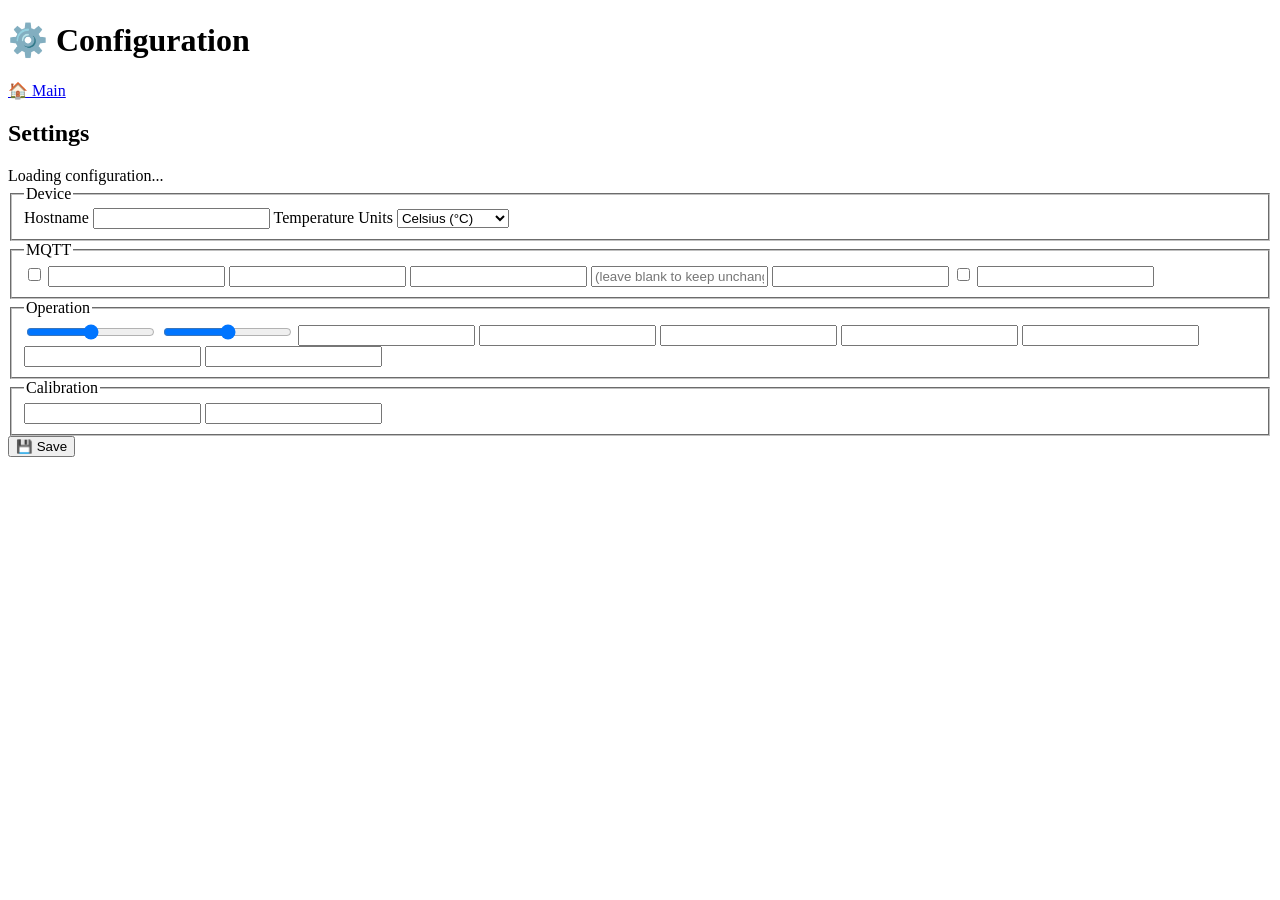
==== data/config.html @ 695e637b "temperature units" ====
<!DOCTYPE html>
<html lang="en">
<head>
	<meta charset="UTF-8">
	<meta name="viewport" content="width=device-width, initial-scale=1.0">
	<title>Cool Bed — Configuration</title>
	<link rel="stylesheet" href="/style.css">
</head>
<body x-data="configApp()" x-init="load()">

	<header>
		<h1>⚙️ Configuration</h1>
		<nav><a href="/">🏠 Main</a></nav>
	</header>

	<main>
		<section class="card config-form">
			<h2>Settings</h2>

			<div class="loading-indicator" x-show="isLoading" x-cloak aria-label="Loading configuration">
				<span class="spinner" aria-hidden="true"></span>
				<span>Loading configuration...</span>
			</div>

			<form x-show="!isLoading" x-cloak @submit.prevent="save()">

				<fieldset>
					<legend>Device</legend>
					<label>Hostname
						<input type="text" x-model="cfg.hostname" pattern="[a-zA-Z0-9_\-]+" required>
					</label>
					<label>Temperature Units
						<select :value="temperatureUnit" @change="changeTemperatureUnit($event.target.value)">
							<option value="C">Celsius (°C)</option>
							<option value="F">Fahrenheit (°F)</option>
						</select>
					</label>
				</fieldset>

				<fieldset>
					<legend>MQTT</legend>
					<label class="checkbox-label">
						<input type="checkbox" x-model="cfg.mqtt"> <span x-text="labelFor('mqtt', 'Enable MQTT')"></span>
					</label>
					<label><span x-text="labelFor('mqttServer', 'Server')"></span>
						<input type="text" x-model="cfg.mqttServer">
					</label>
					<label><span x-text="labelFor('mqttPort', 'Port')"></span>
						<input type="number" x-model.number="cfg.mqttPort" :min="minFor('mqttPort')" :max="maxFor('mqttPort')">
					</label>
					<label><span x-text="labelFor('mqttUsername', 'Username')"></span>
						<input type="text" x-model="cfg.mqttUsername">
					</label>
					<label><span x-text="labelFor('mqttPassword', 'Password')"></span>
						<input type="password" x-model="cfg.mqttPassword" placeholder="(leave blank to keep unchanged)">
					</label>
					<label><span x-text="labelFor('mqttRootTopic', 'Root Topic')"></span>
						<input type="text" x-model="cfg.mqttRootTopic">
					</label>
					<label class="checkbox-label">
						<input type="checkbox" x-model="cfg.mqttHADiscovery"> <span x-text="labelFor('mqttHADiscovery', 'HA MQTT Discovery')"></span>
					</label>
					<label><span x-text="labelFor('mqttHADiscoveryTopic', 'HA Discovery Topic')"></span>
						<input type="text" x-model="cfg.mqttHADiscoveryTopic">
					</label>
				</fieldset>

				<fieldset>
					<legend>Operation</legend>
					<label><span x-text="labelFor('speedSetPoint', 'Speed Set Point') + (unitsFor('speedSetPoint') ? ' (' + unitsFor('speedSetPoint') + ')' : '')"></span>
						<input type="range" :min="minFor('speedSetPoint')" :max="maxFor('speedSetPoint')" x-model.number="cfg.speedSetPoint">
						<span x-text="cfg.speedSetPoint"></span>
					</label>
					<label><span x-text="labelFor('temperatureSetPoint', 'Temperature Set Point') + (unitsFor('temperatureSetPoint') ? ' (' + unitsFor('temperatureSetPoint') + ')' : '')"></span>
						<input type="range" :min="minFor('temperatureSetPoint')" :max="maxFor('temperatureSetPoint')" step="0.5" x-model.number="cfg.temperatureSetPoint">
						<span x-text="cfg.temperatureSetPoint + (unitsFor('temperatureSetPoint') ? ' ' + unitsFor('temperatureSetPoint') : '')"></span>
					</label>
					<label><span x-text="labelFor('outTemperatureCalibrationOffset', 'Outgoing Temperature Offset') + (unitsFor('outTemperatureCalibrationOffset') ? ' (' + unitsFor('outTemperatureCalibrationOffset') + ')' : '')"></span>
						<input type="number" x-model.number="cfg.outTemperatureCalibrationOffset" :min="minFor('outTemperatureCalibrationOffset')" :max="maxFor('outTemperatureCalibrationOffset')" step="any">
					</label>
					<label><span x-text="labelFor('returnTemperatureCalibrationOffset', 'Return Temperature Offset') + (unitsFor('returnTemperatureCalibrationOffset') ? ' (' + unitsFor('returnTemperatureCalibrationOffset') + ')' : '')"></span>
						<input type="number" x-model.number="cfg.returnTemperatureCalibrationOffset" :min="minFor('returnTemperatureCalibrationOffset')" :max="maxFor('returnTemperatureCalibrationOffset')" step="any">
					</label>
					<label><span x-text="labelFor('coolingTemperatureCalibrationOffset', 'Cooling Temperature Offset') + (unitsFor('coolingTemperatureCalibrationOffset') ? ' (' + unitsFor('coolingTemperatureCalibrationOffset') + ')' : '')"></span>
						<input type="number" x-model.number="cfg.coolingTemperatureCalibrationOffset" :min="minFor('coolingTemperatureCalibrationOffset')" :max="maxFor('coolingTemperatureCalibrationOffset')" step="any">
					</label>
					<label><span x-text="labelFor('systemTime', 'System Response Time') + (unitsFor('systemTime') ? ' (' + unitsFor('systemTime') + ')' : '')"></span>
						<input type="number" x-model.number="cfg.systemTime" :min="minFor('systemTime')" :max="maxFor('systemTime')">
					</label>
					<label><span x-text="labelFor('minFlowPulsesPerSec', 'Min Flow Pulses/s') + (unitsFor('minFlowPulsesPerSec') ? ' (' + unitsFor('minFlowPulsesPerSec') + ')' : '')"></span>
						<input type="number" x-model.number="cfg.minFlowPulsesPerSec" :min="minFor('minFlowPulsesPerSec')" :max="maxFor('minFlowPulsesPerSec')">
					</label>
					<label><span x-text="labelFor('maxCurrent', 'Max Current') + (unitsFor('maxCurrent') ? ' (' + unitsFor('maxCurrent') + ')' : '')"></span>
						<input type="number" x-model.number="cfg.maxCurrent" :min="minFor('maxCurrent')" :max="maxFor('maxCurrent')">
					</label>
					<label><span x-text="labelFor('minVoltage', 'Min Voltage') + (unitsFor('minVoltage') ? ' (' + unitsFor('minVoltage') + ')' : '')"></span>
						<input type="number" x-model.number="cfg.minVoltage" :min="minFor('minVoltage')" :max="maxFor('minVoltage')">
					</label>
				</fieldset>

				<fieldset>
					<legend>Calibration</legend>
					<label><span x-text="labelFor('calibrationVolume', 'Calibration Volume') + (unitsFor('calibrationVolume') ? ' (' + unitsFor('calibrationVolume') + ')' : '')"></span>
						<input type="number" x-model.number="cfg.calibrationVolume" :min="minFor('calibrationVolume')" :max="maxFor('calibrationVolume')">
					</label>
					<label><span x-text="labelFor('calibrationFlowPulses', 'Flow Pulses During Calibration')"></span>
						<input type="number" x-model.number="cfg.calibrationFlowPulses" :min="minFor('calibrationFlowPulses')" :max="maxFor('calibrationFlowPulses')">
					</label>
				</fieldset>

				<div class="form-actions">
					<button type="submit" class="btn btn-primary">💾 Save</button>
				</div>
			</form>

			<template x-if="notification">
				<div class="notification" :class="notificationClass" x-text="notification"></div>
			</template>
		</section>
	</main>

	<script src="/alpine.min.js" defer></script>
	<script src="/temperature-units.js"></script>
	<script src="/config.js"></script>
</body>
</html>
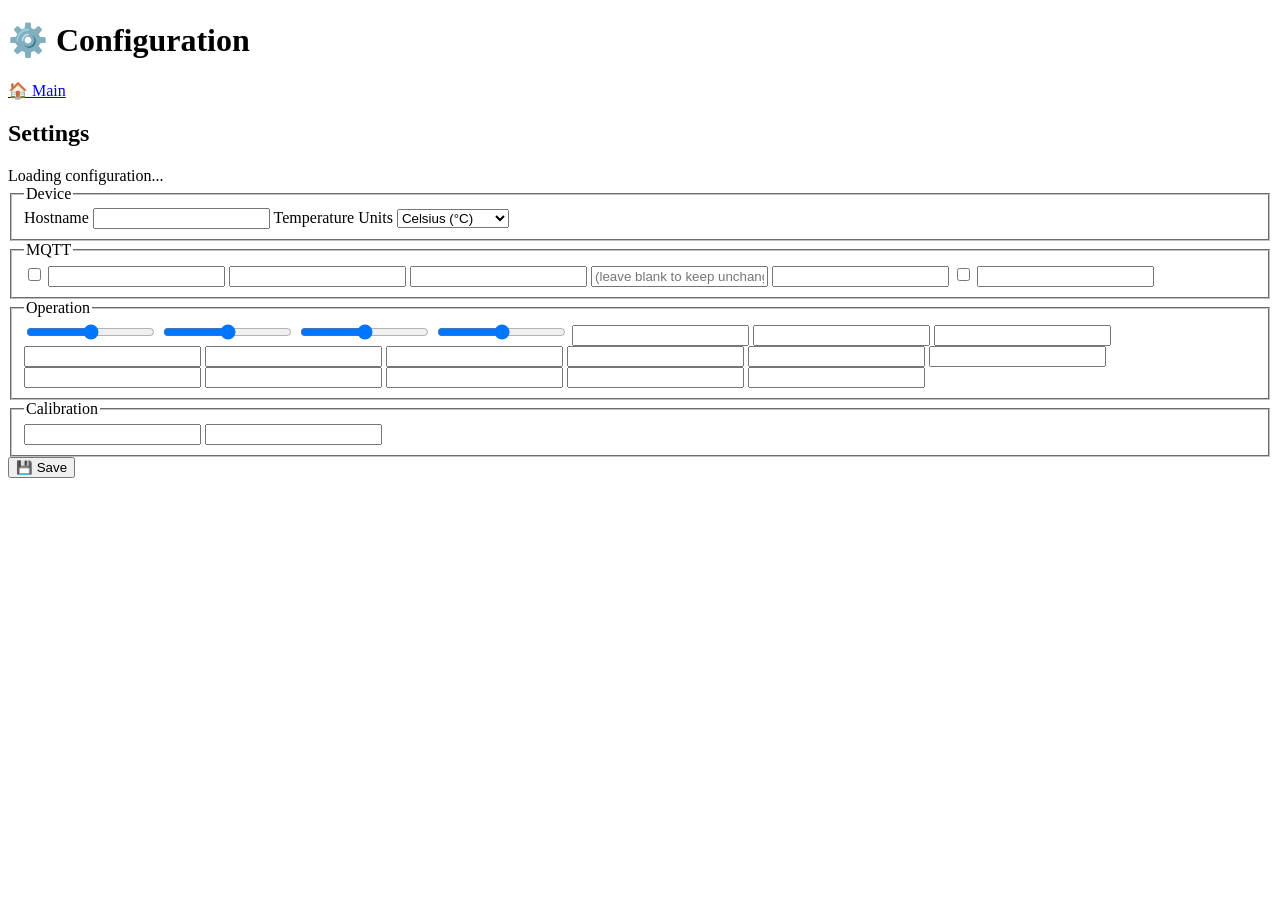
==== commit 817f3a7d: "initial sync to spec" ====
--- a/data/config.html
+++ b/data/config.html
@@ -5,6 +5,7 @@
 	<meta name="viewport" content="width=device-width, initial-scale=1.0">
 	<title>Cool Bed — Configuration</title>
 	<link rel="stylesheet" href="/style.css">
+	<link rel="icon" href="data:image/svg+xml,<svg xmlns='http://www.w3.org/2000/svg' viewBox='0 0 100 100'><text y='0.9em' font-size='90'>🛏️</text></svg>" />
 </head>
 <body x-data="configApp()" x-init="load()">
 
@@ -67,9 +68,17 @@
 
 				<fieldset>
 					<legend>Operation</legend>
-					<label><span x-text="labelFor('speedSetPoint', 'Speed Set Point') + (unitsFor('speedSetPoint') ? ' (' + unitsFor('speedSetPoint') + ')' : '')"></span>
-						<input type="range" :min="minFor('speedSetPoint')" :max="maxFor('speedSetPoint')" x-model.number="cfg.speedSetPoint">
-						<span x-text="cfg.speedSetPoint"></span>
+					<label><span x-text="labelFor('circSpeedSetPoint', 'Circulation Speed Set Point') + (unitsFor('circSpeedSetPoint') ? ' (' + unitsFor('circSpeedSetPoint') + ')' : '')"></span>
+						<input type="range" :min="minFor('circSpeedSetPoint')" :max="maxFor('circSpeedSetPoint')" x-model.number="cfg.circSpeedSetPoint">
+						<span x-text="cfg.circSpeedSetPoint"></span>
+					</label>
+					<label><span x-text="labelFor('coolingSpeedSetPoint', 'Cooling Speed Set Point') + (unitsFor('coolingSpeedSetPoint') ? ' (' + unitsFor('coolingSpeedSetPoint') + ')' : '')"></span>
+						<input type="range" :min="minFor('coolingSpeedSetPoint')" :max="maxFor('coolingSpeedSetPoint')" x-model.number="cfg.coolingSpeedSetPoint">
+						<span x-text="cfg.coolingSpeedSetPoint"></span>
+					</label>
+					<label><span x-text="labelFor('heatingSpeedSetPoint', 'Heating Speed Set Point') + (unitsFor('heatingSpeedSetPoint') ? ' (' + unitsFor('heatingSpeedSetPoint') + ')' : '')"></span>
+						<input type="range" :min="minFor('heatingSpeedSetPoint')" :max="maxFor('heatingSpeedSetPoint')" x-model.number="cfg.heatingSpeedSetPoint">
+						<span x-text="cfg.heatingSpeedSetPoint"></span>
 					</label>
 					<label><span x-text="labelFor('temperatureSetPoint', 'Temperature Set Point') + (unitsFor('temperatureSetPoint') ? ' (' + unitsFor('temperatureSetPoint') + ')' : '')"></span>
 						<input type="range" :min="minFor('temperatureSetPoint')" :max="maxFor('temperatureSetPoint')" step="0.5" x-model.number="cfg.temperatureSetPoint">
@@ -90,11 +99,32 @@
 					<label><span x-text="labelFor('minFlowPulsesPerSec', 'Min Flow Pulses/s') + (unitsFor('minFlowPulsesPerSec') ? ' (' + unitsFor('minFlowPulsesPerSec') + ')' : '')"></span>
 						<input type="number" x-model.number="cfg.minFlowPulsesPerSec" :min="minFor('minFlowPulsesPerSec')" :max="maxFor('minFlowPulsesPerSec')">
 					</label>
-					<label><span x-text="labelFor('maxCurrent', 'Max Current') + (unitsFor('maxCurrent') ? ' (' + unitsFor('maxCurrent') + ')' : '')"></span>
-						<input type="number" x-model.number="cfg.maxCurrent" :min="minFor('maxCurrent')" :max="maxFor('maxCurrent')">
+					<label><span x-text="labelFor('maxCircCurrent', 'Max Circ Current') + (unitsFor('maxCircCurrent') ? ' (' + unitsFor('maxCircCurrent') + ')' : '')"></span>
+						<input type="number" x-model.number="cfg.maxCircCurrent" :min="minFor('maxCircCurrent')" :max="maxFor('maxCircCurrent')">
 					</label>
-					<label><span x-text="labelFor('minVoltage', 'Min Voltage') + (unitsFor('minVoltage') ? ' (' + unitsFor('minVoltage') + ')' : '')"></span>
-						<input type="number" x-model.number="cfg.minVoltage" :min="minFor('minVoltage')" :max="maxFor('minVoltage')">
+					<label><span x-text="labelFor('minCircCurrent', 'Min Circ Current') + (unitsFor('minCircCurrent') ? ' (' + unitsFor('minCircCurrent') + ')' : '')"></span>
+						<input type="number" x-model.number="cfg.minCircCurrent" :min="minFor('minCircCurrent')" :max="maxFor('minCircCurrent')">
+					</label>
+					<label><span x-text="labelFor('minCircVoltage', 'Min Circ Voltage') + (unitsFor('minCircVoltage') ? ' (' + unitsFor('minCircVoltage') + ')' : '')"></span>
+						<input type="number" x-model.number="cfg.minCircVoltage" :min="minFor('minCircVoltage')" :max="maxFor('minCircVoltage')">
+					</label>
+					<label><span x-text="labelFor('maxCoolingCurrent', 'Max Cooling Current') + (unitsFor('maxCoolingCurrent') ? ' (' + unitsFor('maxCoolingCurrent') + ')' : '')"></span>
+						<input type="number" x-model.number="cfg.maxCoolingCurrent" :min="minFor('maxCoolingCurrent')" :max="maxFor('maxCoolingCurrent')">
+					</label>
+					<label><span x-text="labelFor('minCoolingCurrent', 'Min Cooling Current') + (unitsFor('minCoolingCurrent') ? ' (' + unitsFor('minCoolingCurrent') + ')' : '')"></span>
+						<input type="number" x-model.number="cfg.minCoolingCurrent" :min="minFor('minCoolingCurrent')" :max="maxFor('minCoolingCurrent')">
+					</label>
+					<label><span x-text="labelFor('minCoolingVoltage', 'Min Cooling Voltage') + (unitsFor('minCoolingVoltage') ? ' (' + unitsFor('minCoolingVoltage') + ')' : '')"></span>
+						<input type="number" x-model.number="cfg.minCoolingVoltage" :min="minFor('minCoolingVoltage')" :max="maxFor('minCoolingVoltage')">
+					</label>
+					<label><span x-text="labelFor('maxHeatingCurrent', 'Max Heating Current') + (unitsFor('maxHeatingCurrent') ? ' (' + unitsFor('maxHeatingCurrent') + ')' : '')"></span>
+						<input type="number" x-model.number="cfg.maxHeatingCurrent" :min="minFor('maxHeatingCurrent')" :max="maxFor('maxHeatingCurrent')">
+					</label>
+					<label><span x-text="labelFor('minHeatingCurrent', 'Min Heating Current') + (unitsFor('minHeatingCurrent') ? ' (' + unitsFor('minHeatingCurrent') + ')' : '')"></span>
+						<input type="number" x-model.number="cfg.minHeatingCurrent" :min="minFor('minHeatingCurrent')" :max="maxFor('minHeatingCurrent')">
+					</label>
+					<label><span x-text="labelFor('minHeatingVoltage', 'Min Heating Voltage') + (unitsFor('minHeatingVoltage') ? ' (' + unitsFor('minHeatingVoltage') + ')' : '')"></span>
+						<input type="number" x-model.number="cfg.minHeatingVoltage" :min="minFor('minHeatingVoltage')" :max="maxFor('minHeatingVoltage')">
 					</label>
 				</fieldset>
 
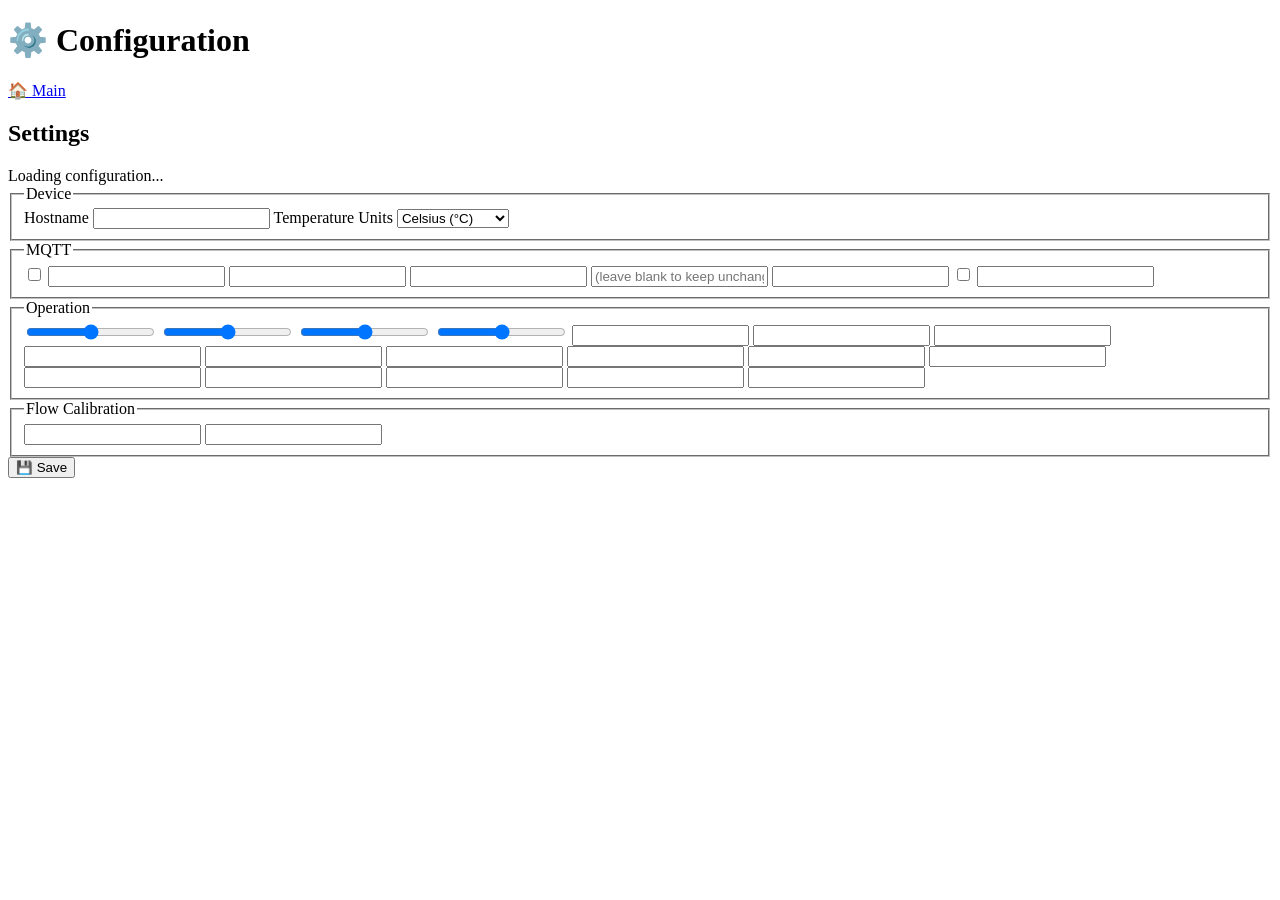
==== commit bbf68238: "show only relevant config" ====
--- a/data/config.html
+++ b/data/config.html
@@ -27,7 +27,7 @@
 
 				<fieldset>
 					<legend>Device</legend>
-					<label>Hostname
+					<label x-show="hasConfigKey('hostname')">Hostname
 						<input type="text" x-model="cfg.hostname" pattern="[a-zA-Z0-9_\-]+" required>
 					</label>
 					<label>Temperature Units
@@ -40,100 +40,100 @@
 
 				<fieldset>
 					<legend>MQTT</legend>
-					<label class="checkbox-label">
+					<label class="checkbox-label" x-show="hasConfigKey('mqtt')">
 						<input type="checkbox" x-model="cfg.mqtt"> <span x-text="labelFor('mqtt', 'Enable MQTT')"></span>
 					</label>
-					<label><span x-text="labelFor('mqttServer', 'Server')"></span>
+					<label x-show="hasConfigKey('mqttServer')"><span x-text="labelFor('mqttServer', 'Server')"></span>
 						<input type="text" x-model="cfg.mqttServer">
 					</label>
-					<label><span x-text="labelFor('mqttPort', 'Port')"></span>
+					<label x-show="hasConfigKey('mqttPort')"><span x-text="labelFor('mqttPort', 'Port')"></span>
 						<input type="number" x-model.number="cfg.mqttPort" :min="minFor('mqttPort')" :max="maxFor('mqttPort')">
 					</label>
-					<label><span x-text="labelFor('mqttUsername', 'Username')"></span>
+					<label x-show="hasConfigKey('mqttUsername')"><span x-text="labelFor('mqttUsername', 'Username')"></span>
 						<input type="text" x-model="cfg.mqttUsername">
 					</label>
-					<label><span x-text="labelFor('mqttPassword', 'Password')"></span>
+					<label x-show="hasConfigKey('mqttPassword')"><span x-text="labelFor('mqttPassword', 'Password')"></span>
 						<input type="password" x-model="cfg.mqttPassword" placeholder="(leave blank to keep unchanged)">
 					</label>
-					<label><span x-text="labelFor('mqttRootTopic', 'Root Topic')"></span>
+					<label x-show="hasConfigKey('mqttRootTopic')"><span x-text="labelFor('mqttRootTopic', 'Root Topic')"></span>
 						<input type="text" x-model="cfg.mqttRootTopic">
 					</label>
-					<label class="checkbox-label">
+					<label class="checkbox-label" x-show="hasConfigKey('mqttHADiscovery')">
 						<input type="checkbox" x-model="cfg.mqttHADiscovery"> <span x-text="labelFor('mqttHADiscovery', 'HA MQTT Discovery')"></span>
 					</label>
-					<label><span x-text="labelFor('mqttHADiscoveryTopic', 'HA Discovery Topic')"></span>
+					<label x-show="hasConfigKey('mqttHADiscoveryTopic')"><span x-text="labelFor('mqttHADiscoveryTopic', 'HA Discovery Topic')"></span>
 						<input type="text" x-model="cfg.mqttHADiscoveryTopic">
 					</label>
 				</fieldset>
 
 				<fieldset>
 					<legend>Operation</legend>
-					<label><span x-text="labelFor('circSpeedSetPoint', 'Circulation Speed Set Point') + (unitsFor('circSpeedSetPoint') ? ' (' + unitsFor('circSpeedSetPoint') + ')' : '')"></span>
+					<label x-show="hasConfigKey('circSpeedSetPoint')"><span x-text="labelFor('circSpeedSetPoint', 'Circulation Speed Set Point') + (unitsFor('circSpeedSetPoint') ? ' (' + unitsFor('circSpeedSetPoint') + ')' : '')"></span>
 						<input type="range" :min="minFor('circSpeedSetPoint')" :max="maxFor('circSpeedSetPoint')" x-model.number="cfg.circSpeedSetPoint">
 						<span x-text="cfg.circSpeedSetPoint"></span>
 					</label>
-					<label><span x-text="labelFor('coolingSpeedSetPoint', 'Cooling Speed Set Point') + (unitsFor('coolingSpeedSetPoint') ? ' (' + unitsFor('coolingSpeedSetPoint') + ')' : '')"></span>
+					<label x-show="hasConfigKey('coolingSpeedSetPoint')"><span x-text="labelFor('coolingSpeedSetPoint', 'Cooling Speed Set Point') + (unitsFor('coolingSpeedSetPoint') ? ' (' + unitsFor('coolingSpeedSetPoint') + ')' : '')"></span>
 						<input type="range" :min="minFor('coolingSpeedSetPoint')" :max="maxFor('coolingSpeedSetPoint')" x-model.number="cfg.coolingSpeedSetPoint">
 						<span x-text="cfg.coolingSpeedSetPoint"></span>
 					</label>
-					<label><span x-text="labelFor('heatingSpeedSetPoint', 'Heating Speed Set Point') + (unitsFor('heatingSpeedSetPoint') ? ' (' + unitsFor('heatingSpeedSetPoint') + ')' : '')"></span>
+					<label x-show="hasConfigKey('heatingSpeedSetPoint')"><span x-text="labelFor('heatingSpeedSetPoint', 'Heating Speed Set Point') + (unitsFor('heatingSpeedSetPoint') ? ' (' + unitsFor('heatingSpeedSetPoint') + ')' : '')"></span>
 						<input type="range" :min="minFor('heatingSpeedSetPoint')" :max="maxFor('heatingSpeedSetPoint')" x-model.number="cfg.heatingSpeedSetPoint">
 						<span x-text="cfg.heatingSpeedSetPoint"></span>
 					</label>
-					<label><span x-text="labelFor('temperatureSetPoint', 'Temperature Set Point') + (unitsFor('temperatureSetPoint') ? ' (' + unitsFor('temperatureSetPoint') + ')' : '')"></span>
+					<label x-show="hasConfigKey('temperatureSetPoint')"><span x-text="labelFor('temperatureSetPoint', 'Temperature Set Point') + (unitsFor('temperatureSetPoint') ? ' (' + unitsFor('temperatureSetPoint') + ')' : '')"></span>
 						<input type="range" :min="minFor('temperatureSetPoint')" :max="maxFor('temperatureSetPoint')" step="0.5" x-model.number="cfg.temperatureSetPoint">
 						<span x-text="cfg.temperatureSetPoint + (unitsFor('temperatureSetPoint') ? ' ' + unitsFor('temperatureSetPoint') : '')"></span>
 					</label>
-					<label><span x-text="labelFor('outTemperatureCalibrationOffset', 'Outgoing Temperature Offset') + (unitsFor('outTemperatureCalibrationOffset') ? ' (' + unitsFor('outTemperatureCalibrationOffset') + ')' : '')"></span>
+					<label x-show="hasConfigKey('outTemperatureCalibrationOffset')"><span x-text="labelFor('outTemperatureCalibrationOffset', 'Outgoing Temperature Offset') + (unitsFor('outTemperatureCalibrationOffset') ? ' (' + unitsFor('outTemperatureCalibrationOffset') + ')' : '')"></span>
 						<input type="number" x-model.number="cfg.outTemperatureCalibrationOffset" :min="minFor('outTemperatureCalibrationOffset')" :max="maxFor('outTemperatureCalibrationOffset')" step="any">
 					</label>
-					<label><span x-text="labelFor('returnTemperatureCalibrationOffset', 'Return Temperature Offset') + (unitsFor('returnTemperatureCalibrationOffset') ? ' (' + unitsFor('returnTemperatureCalibrationOffset') + ')' : '')"></span>
+					<label x-show="hasConfigKey('returnTemperatureCalibrationOffset')"><span x-text="labelFor('returnTemperatureCalibrationOffset', 'Return Temperature Offset') + (unitsFor('returnTemperatureCalibrationOffset') ? ' (' + unitsFor('returnTemperatureCalibrationOffset') + ')' : '')"></span>
 						<input type="number" x-model.number="cfg.returnTemperatureCalibrationOffset" :min="minFor('returnTemperatureCalibrationOffset')" :max="maxFor('returnTemperatureCalibrationOffset')" step="any">
 					</label>
-					<label><span x-text="labelFor('coolingTemperatureCalibrationOffset', 'Cooling Temperature Offset') + (unitsFor('coolingTemperatureCalibrationOffset') ? ' (' + unitsFor('coolingTemperatureCalibrationOffset') + ')' : '')"></span>
+					<label x-show="hasConfigKey('coolingTemperatureCalibrationOffset')"><span x-text="labelFor('coolingTemperatureCalibrationOffset', 'Cooling Temperature Offset') + (unitsFor('coolingTemperatureCalibrationOffset') ? ' (' + unitsFor('coolingTemperatureCalibrationOffset') + ')' : '')"></span>
 						<input type="number" x-model.number="cfg.coolingTemperatureCalibrationOffset" :min="minFor('coolingTemperatureCalibrationOffset')" :max="maxFor('coolingTemperatureCalibrationOffset')" step="any">
 					</label>
-					<label><span x-text="labelFor('systemTime', 'System Response Time') + (unitsFor('systemTime') ? ' (' + unitsFor('systemTime') + ')' : '')"></span>
+					<label x-show="hasConfigKey('systemTime')"><span x-text="labelFor('systemTime', 'System Response Time') + (unitsFor('systemTime') ? ' (' + unitsFor('systemTime') + ')' : '')"></span>
 						<input type="number" x-model.number="cfg.systemTime" :min="minFor('systemTime')" :max="maxFor('systemTime')">
 					</label>
-					<label><span x-text="labelFor('minFlowPulsesPerSec', 'Min Flow Pulses/s') + (unitsFor('minFlowPulsesPerSec') ? ' (' + unitsFor('minFlowPulsesPerSec') + ')' : '')"></span>
+					<label x-show="hasConfigKey('minFlowPulsesPerSec')"><span x-text="labelFor('minFlowPulsesPerSec', 'Min Flow Pulses/s') + (unitsFor('minFlowPulsesPerSec') ? ' (' + unitsFor('minFlowPulsesPerSec') + ')' : '')"></span>
 						<input type="number" x-model.number="cfg.minFlowPulsesPerSec" :min="minFor('minFlowPulsesPerSec')" :max="maxFor('minFlowPulsesPerSec')">
 					</label>
-					<label><span x-text="labelFor('maxCircCurrent', 'Max Circ Current') + (unitsFor('maxCircCurrent') ? ' (' + unitsFor('maxCircCurrent') + ')' : '')"></span>
+					<label x-show="hasConfigKey('maxCircCurrent')"><span x-text="labelFor('maxCircCurrent', 'Max Circ Current') + (unitsFor('maxCircCurrent') ? ' (' + unitsFor('maxCircCurrent') + ')' : '')"></span>
 						<input type="number" x-model.number="cfg.maxCircCurrent" :min="minFor('maxCircCurrent')" :max="maxFor('maxCircCurrent')">
 					</label>
-					<label><span x-text="labelFor('minCircCurrent', 'Min Circ Current') + (unitsFor('minCircCurrent') ? ' (' + unitsFor('minCircCurrent') + ')' : '')"></span>
+					<label x-show="hasConfigKey('minCircCurrent')"><span x-text="labelFor('minCircCurrent', 'Min Circ Current') + (unitsFor('minCircCurrent') ? ' (' + unitsFor('minCircCurrent') + ')' : '')"></span>
 						<input type="number" x-model.number="cfg.minCircCurrent" :min="minFor('minCircCurrent')" :max="maxFor('minCircCurrent')">
 					</label>
-					<label><span x-text="labelFor('minCircVoltage', 'Min Circ Voltage') + (unitsFor('minCircVoltage') ? ' (' + unitsFor('minCircVoltage') + ')' : '')"></span>
+					<label x-show="hasConfigKey('minCircVoltage')"><span x-text="labelFor('minCircVoltage', 'Min Circ Voltage') + (unitsFor('minCircVoltage') ? ' (' + unitsFor('minCircVoltage') + ')' : '')"></span>
 						<input type="number" x-model.number="cfg.minCircVoltage" :min="minFor('minCircVoltage')" :max="maxFor('minCircVoltage')">
 					</label>
-					<label><span x-text="labelFor('maxCoolingCurrent', 'Max Cooling Current') + (unitsFor('maxCoolingCurrent') ? ' (' + unitsFor('maxCoolingCurrent') + ')' : '')"></span>
+					<label x-show="hasConfigKey('maxCoolingCurrent')"><span x-text="labelFor('maxCoolingCurrent', 'Max Cooling Current') + (unitsFor('maxCoolingCurrent') ? ' (' + unitsFor('maxCoolingCurrent') + ')' : '')"></span>
 						<input type="number" x-model.number="cfg.maxCoolingCurrent" :min="minFor('maxCoolingCurrent')" :max="maxFor('maxCoolingCurrent')">
 					</label>
-					<label><span x-text="labelFor('minCoolingCurrent', 'Min Cooling Current') + (unitsFor('minCoolingCurrent') ? ' (' + unitsFor('minCoolingCurrent') + ')' : '')"></span>
+					<label x-show="hasConfigKey('minCoolingCurrent')"><span x-text="labelFor('minCoolingCurrent', 'Min Cooling Current') + (unitsFor('minCoolingCurrent') ? ' (' + unitsFor('minCoolingCurrent') + ')' : '')"></span>
 						<input type="number" x-model.number="cfg.minCoolingCurrent" :min="minFor('minCoolingCurrent')" :max="maxFor('minCoolingCurrent')">
 					</label>
-					<label><span x-text="labelFor('minCoolingVoltage', 'Min Cooling Voltage') + (unitsFor('minCoolingVoltage') ? ' (' + unitsFor('minCoolingVoltage') + ')' : '')"></span>
+					<label x-show="hasConfigKey('minCoolingVoltage')"><span x-text="labelFor('minCoolingVoltage', 'Min Cooling Voltage') + (unitsFor('minCoolingVoltage') ? ' (' + unitsFor('minCoolingVoltage') + ')' : '')"></span>
 						<input type="number" x-model.number="cfg.minCoolingVoltage" :min="minFor('minCoolingVoltage')" :max="maxFor('minCoolingVoltage')">
 					</label>
-					<label><span x-text="labelFor('maxHeatingCurrent', 'Max Heating Current') + (unitsFor('maxHeatingCurrent') ? ' (' + unitsFor('maxHeatingCurrent') + ')' : '')"></span>
+					<label x-show="hasConfigKey('maxHeatingCurrent')"><span x-text="labelFor('maxHeatingCurrent', 'Max Heating Current') + (unitsFor('maxHeatingCurrent') ? ' (' + unitsFor('maxHeatingCurrent') + ')' : '')"></span>
 						<input type="number" x-model.number="cfg.maxHeatingCurrent" :min="minFor('maxHeatingCurrent')" :max="maxFor('maxHeatingCurrent')">
 					</label>
-					<label><span x-text="labelFor('minHeatingCurrent', 'Min Heating Current') + (unitsFor('minHeatingCurrent') ? ' (' + unitsFor('minHeatingCurrent') + ')' : '')"></span>
+					<label x-show="hasConfigKey('minHeatingCurrent')"><span x-text="labelFor('minHeatingCurrent', 'Min Heating Current') + (unitsFor('minHeatingCurrent') ? ' (' + unitsFor('minHeatingCurrent') + ')' : '')"></span>
 						<input type="number" x-model.number="cfg.minHeatingCurrent" :min="minFor('minHeatingCurrent')" :max="maxFor('minHeatingCurrent')">
 					</label>
-					<label><span x-text="labelFor('minHeatingVoltage', 'Min Heating Voltage') + (unitsFor('minHeatingVoltage') ? ' (' + unitsFor('minHeatingVoltage') + ')' : '')"></span>
+					<label x-show="hasConfigKey('minHeatingVoltage')"><span x-text="labelFor('minHeatingVoltage', 'Min Heating Voltage') + (unitsFor('minHeatingVoltage') ? ' (' + unitsFor('minHeatingVoltage') + ')' : '')"></span>
 						<input type="number" x-model.number="cfg.minHeatingVoltage" :min="minFor('minHeatingVoltage')" :max="maxFor('minHeatingVoltage')">
 					</label>
 				</fieldset>
 
-				<fieldset>
-					<legend>Calibration</legend>
-					<label><span x-text="labelFor('calibrationVolume', 'Calibration Volume') + (unitsFor('calibrationVolume') ? ' (' + unitsFor('calibrationVolume') + ')' : '')"></span>
+				<fieldset x-show="hasAnyConfig(['calibrationVolume', 'calibrationFlowPulses'])">
+					<legend>Flow Calibration</legend>
+					<label x-show="hasConfigKey('calibrationVolume')"><span x-text="labelFor('calibrationVolume', 'Calibration Volume') + (unitsFor('calibrationVolume') ? ' (' + unitsFor('calibrationVolume') + ')' : '')"></span>
 						<input type="number" x-model.number="cfg.calibrationVolume" :min="minFor('calibrationVolume')" :max="maxFor('calibrationVolume')">
 					</label>
-					<label><span x-text="labelFor('calibrationFlowPulses', 'Flow Pulses During Calibration')"></span>
+					<label x-show="hasConfigKey('calibrationFlowPulses')"><span x-text="labelFor('calibrationFlowPulses', 'Flow Pulses During Calibration')"></span>
 						<input type="number" x-model.number="cfg.calibrationFlowPulses" :min="minFor('calibrationFlowPulses')" :max="maxFor('calibrationFlowPulses')">
 					</label>
 				</fieldset>
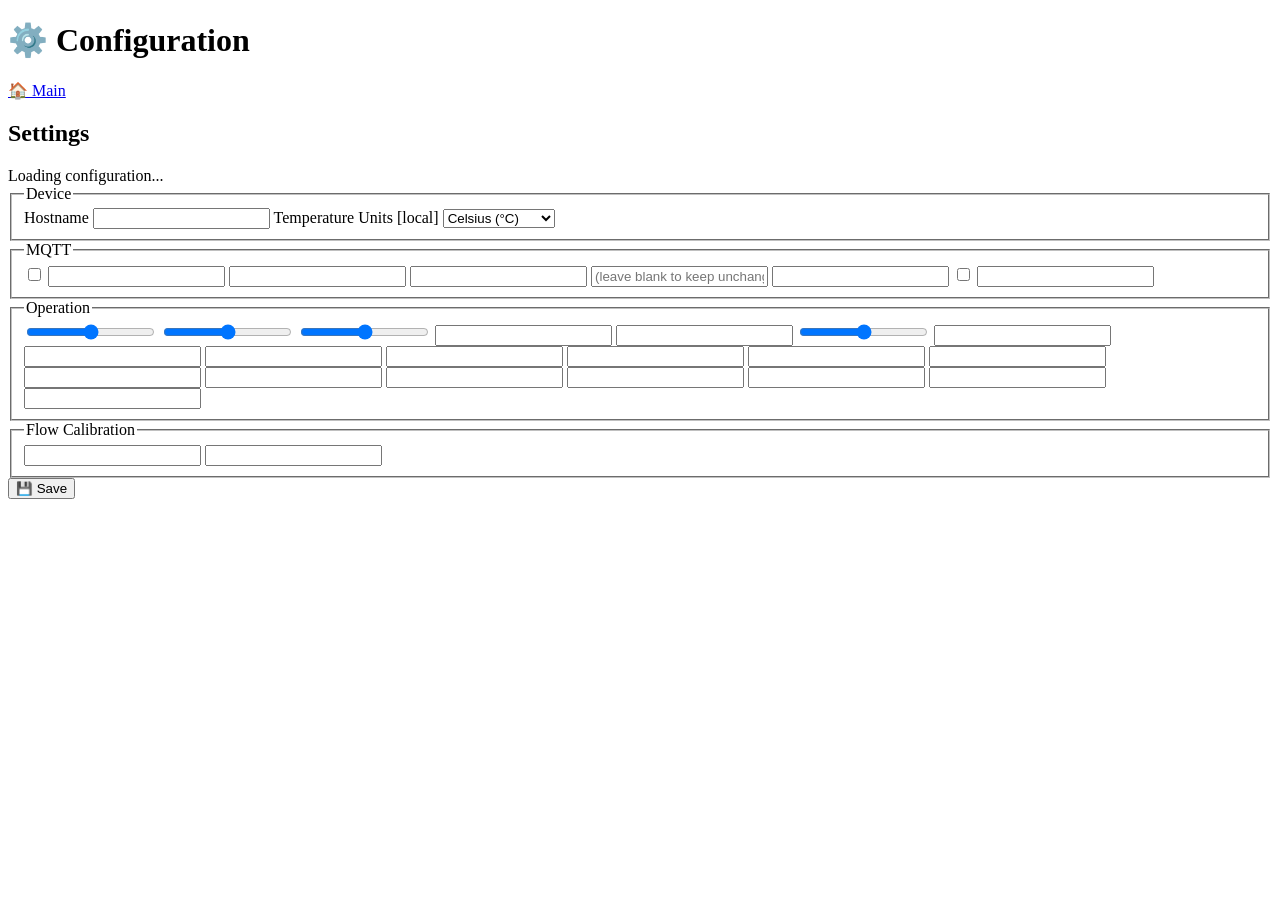
==== commit 1e1fd3cb: "temperature slider range" ====
--- a/data/config.html
+++ b/data/config.html
@@ -30,7 +30,7 @@
 					<label x-show="hasConfigKey('hostname')">Hostname
 						<input type="text" x-model="cfg.hostname" pattern="[a-zA-Z0-9_\-]+" required>
 					</label>
-					<label>Temperature Units
+					<label>Temperature Units [local]
 						<select :value="temperatureUnit" @change="changeTemperatureUnit($event.target.value)">
 							<option value="C">Celsius (°C)</option>
 							<option value="F">Fahrenheit (°F)</option>
@@ -79,6 +79,12 @@
 					<label x-show="hasConfigKey('heatingSpeedSetPoint')"><span x-text="labelFor('heatingSpeedSetPoint', 'Heating Speed Set Point') + (unitsFor('heatingSpeedSetPoint') ? ' (' + unitsFor('heatingSpeedSetPoint') + ')' : '')"></span>
 						<input type="range" :min="minFor('heatingSpeedSetPoint')" :max="maxFor('heatingSpeedSetPoint')" x-model.number="cfg.heatingSpeedSetPoint">
 						<span x-text="cfg.heatingSpeedSetPoint"></span>
+					</label>
+					<label x-show="hasConfigKey('temperatureSetPoint')"><span x-text="'Temperature range start [local] ' + unitsFor('temperatureSetPoint')"></span>
+						<input type="number" x-model.number="cfg.temperatureRangeStart" step="0.5">
+					</label>
+					<label x-show="hasConfigKey('temperatureSetPoint')"><span x-text="'Temperature range end [local] ' + unitsFor('temperatureSetPoint')"></span>
+						<input type="number" x-model.number="cfg.temperatureRangeEnd" step="0.5">
 					</label>
 					<label x-show="hasConfigKey('temperatureSetPoint')"><span x-text="labelFor('temperatureSetPoint', 'Temperature Set Point') + (unitsFor('temperatureSetPoint') ? ' (' + unitsFor('temperatureSetPoint') + ')' : '')"></span>
 						<input type="range" :min="minFor('temperatureSetPoint')" :max="maxFor('temperatureSetPoint')" step="0.5" x-model.number="cfg.temperatureSetPoint">
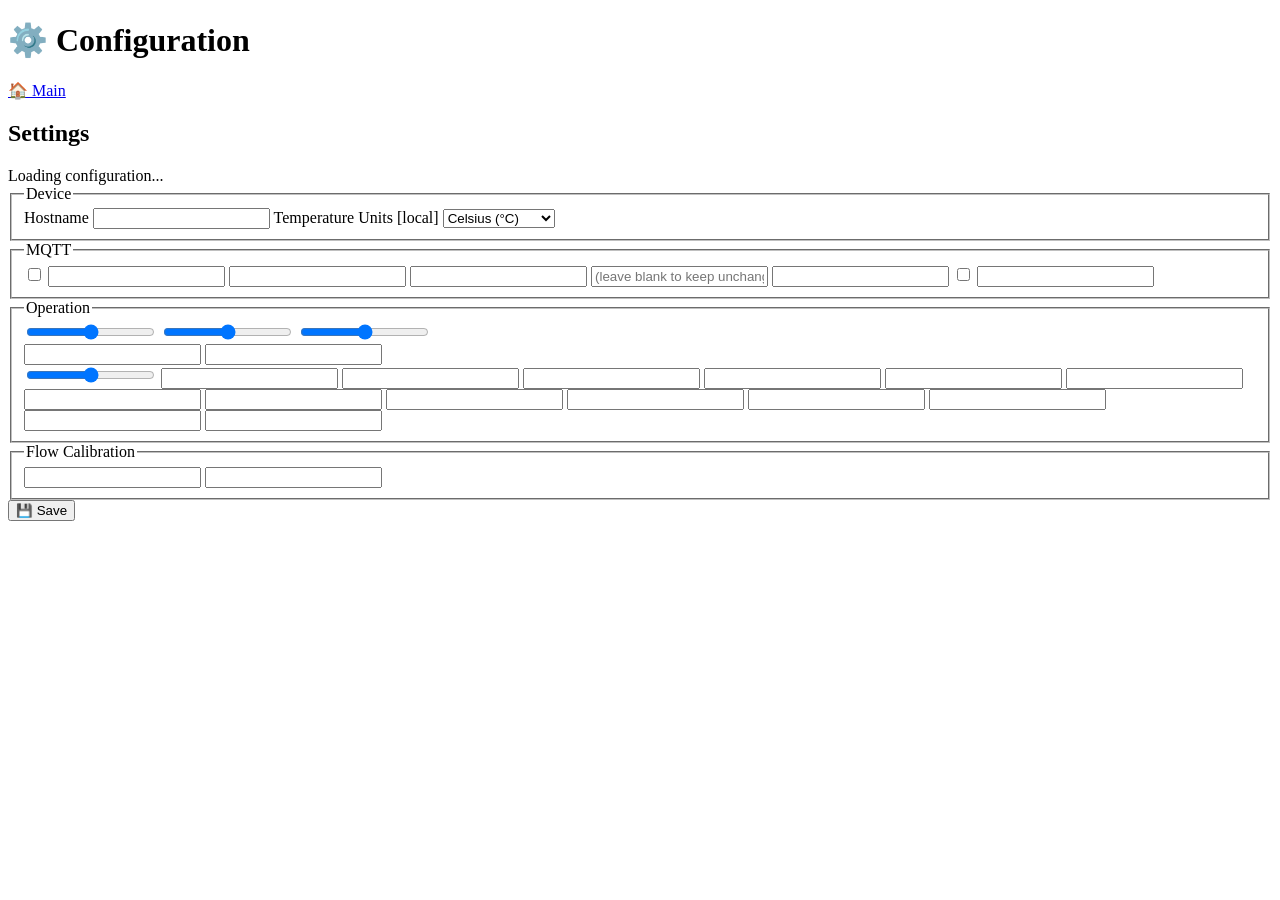
==== commit 247e8a6f: "adjust range html layout" ====
--- a/data/config.html
+++ b/data/config.html
@@ -80,12 +80,14 @@
 						<input type="range" :min="minFor('heatingSpeedSetPoint')" :max="maxFor('heatingSpeedSetPoint')" x-model.number="cfg.heatingSpeedSetPoint">
 						<span x-text="cfg.heatingSpeedSetPoint"></span>
 					</label>
-					<label x-show="hasConfigKey('temperatureSetPoint')"><span x-text="'Temperature range start [local] ' + unitsFor('temperatureSetPoint')"></span>
-						<input type="number" x-model.number="cfg.temperatureRangeStart" step="0.5">
-					</label>
-					<label x-show="hasConfigKey('temperatureSetPoint')"><span x-text="'Temperature range end [local] ' + unitsFor('temperatureSetPoint')"></span>
-						<input type="number" x-model.number="cfg.temperatureRangeEnd" step="0.5">
-					</label>
+					<div class="range-row" x-show="hasConfigKey('temperatureSetPoint')">
+						<label><span x-text="'Temperature range start [local] ' + unitsFor('temperatureSetPoint')"></span>
+							<input type="number" x-model.number="cfg.temperatureRangeStart" step="0.5">
+						</label>
+						<label><span x-text="'Temperature range end [local] ' + unitsFor('temperatureSetPoint')"></span>
+							<input type="number" x-model.number="cfg.temperatureRangeEnd" step="0.5">
+						</label>
+					</div>
 					<label x-show="hasConfigKey('temperatureSetPoint')"><span x-text="labelFor('temperatureSetPoint', 'Temperature Set Point') + (unitsFor('temperatureSetPoint') ? ' (' + unitsFor('temperatureSetPoint') + ')' : '')"></span>
 						<input type="range" :min="minFor('temperatureSetPoint')" :max="maxFor('temperatureSetPoint')" step="0.5" x-model.number="cfg.temperatureSetPoint">
 						<span x-text="cfg.temperatureSetPoint + (unitsFor('temperatureSetPoint') ? ' ' + unitsFor('temperatureSetPoint') : '')"></span>
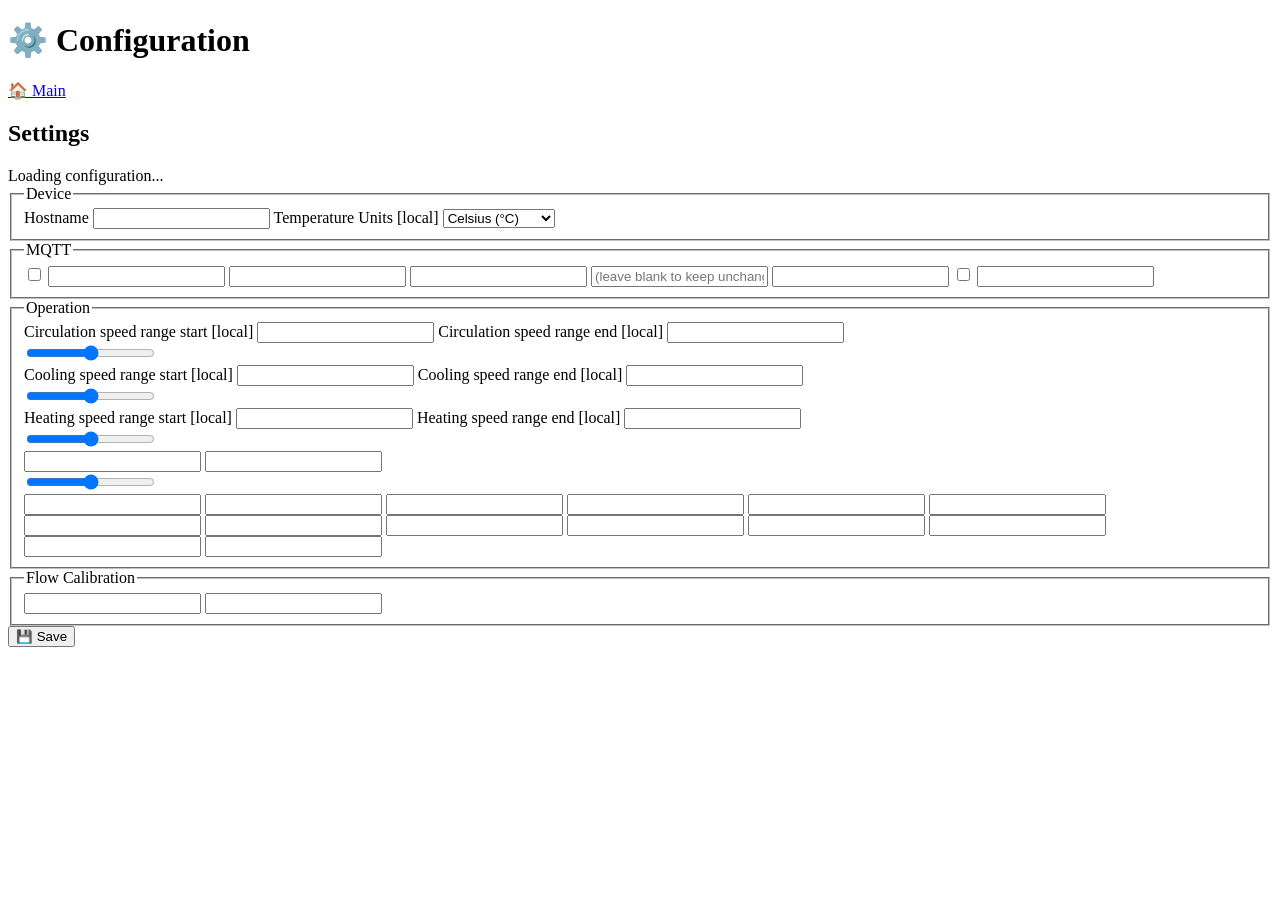
==== commit 13859696: "client side ranges, WIP" ====
--- a/data/config.html
+++ b/data/config.html
@@ -68,17 +68,47 @@
 
 				<fieldset>
 					<legend>Operation</legend>
+					<div class="range-row" x-show="hasConfigKey('circSpeedSetPoint')">
+						<label>Circulation speed range start [local]
+							<input type="number" x-model.number="cfg.circSpeedRangeStart" step="1">
+						</label>
+						<label>Circulation speed range end [local]
+							<input type="number" x-model.number="cfg.circSpeedRangeEnd" step="1">
+						</label>
+					</div>
 					<label x-show="hasConfigKey('circSpeedSetPoint')"><span x-text="labelFor('circSpeedSetPoint', 'Circulation Speed Set Point') + (unitsFor('circSpeedSetPoint') ? ' (' + unitsFor('circSpeedSetPoint') + ')' : '')"></span>
-						<input type="range" :min="minFor('circSpeedSetPoint')" :max="maxFor('circSpeedSetPoint')" x-model.number="cfg.circSpeedSetPoint">
-						<span x-text="cfg.circSpeedSetPoint"></span>
+						<div class="range-with-value">
+							<input type="range" :min="minFor('circSpeedSetPoint')" :max="maxFor('circSpeedSetPoint')" x-model.number="cfg.circSpeedSetPoint">
+							<span x-text="cfg.circSpeedSetPoint"></span>
+						</div>
 					</label>
+					<div class="range-row" x-show="hasConfigKey('coolingSpeedSetPoint')">
+						<label>Cooling speed range start [local]
+							<input type="number" x-model.number="cfg.coolingSpeedRangeStart" step="1">
+						</label>
+						<label>Cooling speed range end [local]
+							<input type="number" x-model.number="cfg.coolingSpeedRangeEnd" step="1">
+						</label>
+					</div>
 					<label x-show="hasConfigKey('coolingSpeedSetPoint')"><span x-text="labelFor('coolingSpeedSetPoint', 'Cooling Speed Set Point') + (unitsFor('coolingSpeedSetPoint') ? ' (' + unitsFor('coolingSpeedSetPoint') + ')' : '')"></span>
-						<input type="range" :min="minFor('coolingSpeedSetPoint')" :max="maxFor('coolingSpeedSetPoint')" x-model.number="cfg.coolingSpeedSetPoint">
-						<span x-text="cfg.coolingSpeedSetPoint"></span>
+						<div class="range-with-value">
+							<input type="range" :min="minFor('coolingSpeedSetPoint')" :max="maxFor('coolingSpeedSetPoint')" x-model.number="cfg.coolingSpeedSetPoint">
+							<span x-text="cfg.coolingSpeedSetPoint"></span>
+						</div>
 					</label>
+					<div class="range-row" x-show="hasConfigKey('heatingSpeedSetPoint')">
+						<label>Heating speed range start [local]
+							<input type="number" x-model.number="cfg.heatingSpeedRangeStart" step="1">
+						</label>
+						<label>Heating speed range end [local]
+							<input type="number" x-model.number="cfg.heatingSpeedRangeEnd" step="1">
+						</label>
+					</div>
 					<label x-show="hasConfigKey('heatingSpeedSetPoint')"><span x-text="labelFor('heatingSpeedSetPoint', 'Heating Speed Set Point') + (unitsFor('heatingSpeedSetPoint') ? ' (' + unitsFor('heatingSpeedSetPoint') + ')' : '')"></span>
-						<input type="range" :min="minFor('heatingSpeedSetPoint')" :max="maxFor('heatingSpeedSetPoint')" x-model.number="cfg.heatingSpeedSetPoint">
-						<span x-text="cfg.heatingSpeedSetPoint"></span>
+						<div class="range-with-value">
+							<input type="range" :min="minFor('heatingSpeedSetPoint')" :max="maxFor('heatingSpeedSetPoint')" x-model.number="cfg.heatingSpeedSetPoint">
+							<span x-text="cfg.heatingSpeedSetPoint"></span>
+						</div>
 					</label>
 					<div class="range-row" x-show="hasConfigKey('temperatureSetPoint')">
 						<label><span x-text="'Temperature range start [local] ' + unitsFor('temperatureSetPoint')"></span>
@@ -89,8 +119,10 @@
 						</label>
 					</div>
 					<label x-show="hasConfigKey('temperatureSetPoint')"><span x-text="labelFor('temperatureSetPoint', 'Temperature Set Point') + (unitsFor('temperatureSetPoint') ? ' (' + unitsFor('temperatureSetPoint') + ')' : '')"></span>
-						<input type="range" :min="minFor('temperatureSetPoint')" :max="maxFor('temperatureSetPoint')" step="0.5" x-model.number="cfg.temperatureSetPoint">
-						<span x-text="cfg.temperatureSetPoint + (unitsFor('temperatureSetPoint') ? ' ' + unitsFor('temperatureSetPoint') : '')"></span>
+						<div class="range-with-value">
+							<input type="range" :min="minFor('temperatureSetPoint')" :max="maxFor('temperatureSetPoint')" step="0.5" x-model.number="cfg.temperatureSetPoint">
+							<span x-text="formatTemperatureSetPoint()"></span>
+						</div>
 					</label>
 					<label x-show="hasConfigKey('outTemperatureCalibrationOffset')"><span x-text="labelFor('outTemperatureCalibrationOffset', 'Outgoing Temperature Offset') + (unitsFor('outTemperatureCalibrationOffset') ? ' (' + unitsFor('outTemperatureCalibrationOffset') + ')' : '')"></span>
 						<input type="number" x-model.number="cfg.outTemperatureCalibrationOffset" :min="minFor('outTemperatureCalibrationOffset')" :max="maxFor('outTemperatureCalibrationOffset')" step="any">
@@ -159,6 +191,7 @@
 
 	<script src="/alpine.min.js" defer></script>
 	<script src="/temperature-units.js"></script>
+	<script src="/ranges.js"></script>
 	<script src="/config.js"></script>
 </body>
 </html>
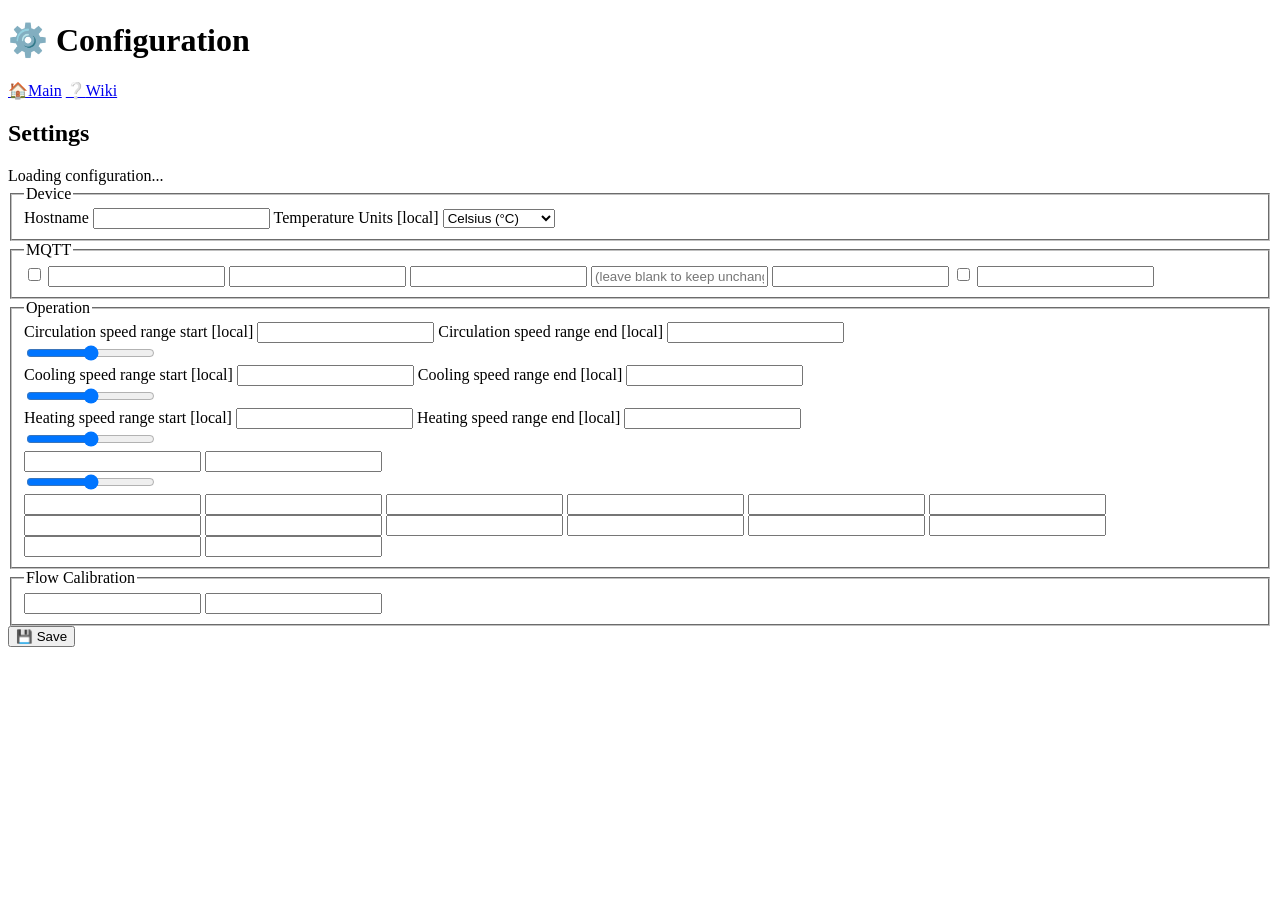
==== commit 7bada07c: "wiki/help button" ====
--- a/data/config.html
+++ b/data/config.html
@@ -11,7 +11,10 @@
 
 	<header>
 		<h1>⚙️ Configuration</h1>
-		<nav><a href="/">🏠 Main</a></nav>
+		<nav>
+			<a href="/"><span aria-hidden="true">🏠</span><span class="label">Main</span></a>
+			<a href="https://ayavilevich.github.io/cool-bed-wiki/fw-web-ui-config/" target="_blank" rel="noreferrer"><span aria-hidden="true">❔</span><span class="label">Wiki</span></a>
+		</nav>
 	</header>
 
 	<main>
